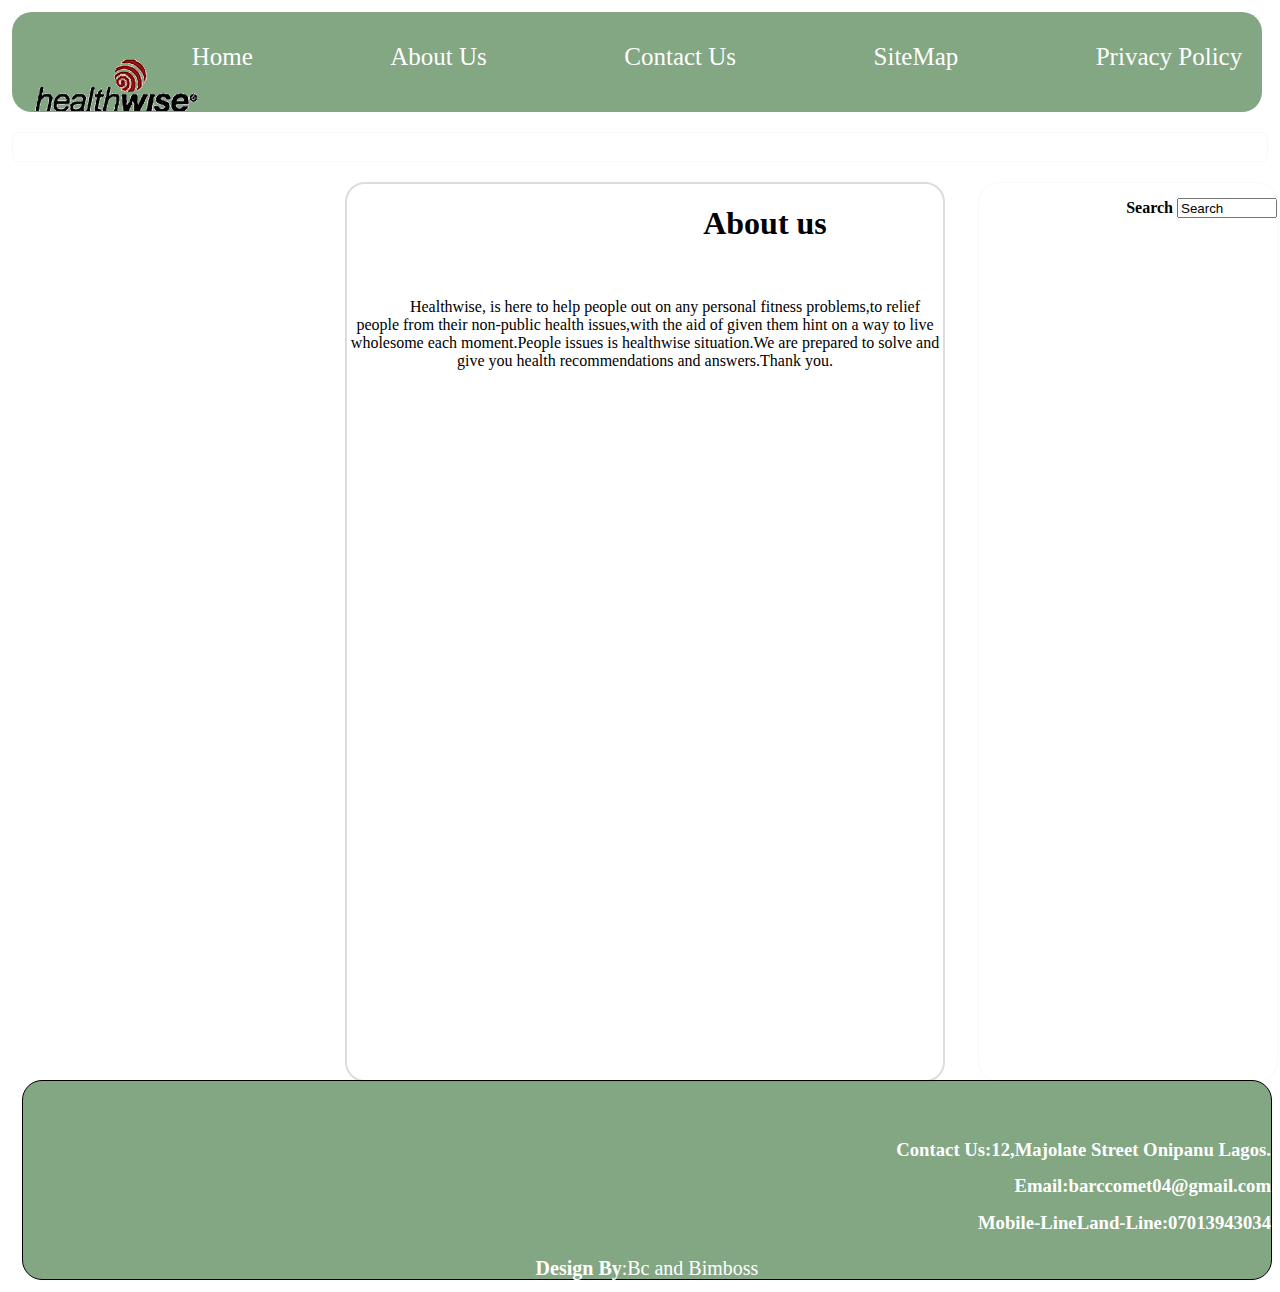
==== AboutUs.html @ e3d6519c "Healthwise" ====
<!doctype html>
<html lang="en-US">
    <head>
            <script async src="//pagead2.googlesyndication.com/pagead/js/adsbygoogle.js"></script>
            <script>
                 (adsbygoogle = window.adsbygoogle || []).push({
                      google_ad_client: "ca-pub-7226526773557247",
                      enable_page_level_ads: true
                      });
            </script>
        <meta charset ="UTF-8"/>
        <meta name ="veiwport" content ="Width=device-width intial-scale=1.0"/>
        <title>Health Wise</title>
        <link rel ="stylesheet" href ="blog.css"/>
        <style>
           #main
           {
           overflow:auto;
           display:inline-block;
           position:relative;
           }
           h1{
               position:relative;
               left:120px;
           }
           #post{
                background: white;
            }
        </style>
    </head>
    <body>
  <div id ="header">
        <div class ="logo">
                <a href ="Index.html"><img src ="healthwise2.png" alt ="HealthWise"/></a>
          </div>
      <ul>
          <li><a href ="index.html">Home</a></li>
          <li><a href ="AboutUs.html">About Us</a></li>
          <li><a href ="ContactUs.html">Contact Us</a></li>
          <li><a href ="SiteMap.html">SiteMap</a></li>
          <li><a href ="privacy_policy.html">Privacy Policy</a></li>
      </ul>
  </div>
  <div id ="ads2">
        <script async src="//pagead2.googlesyndication.com/pagead/js/adsbygoogle.js"></script>
        <!-- ads -->
        <ins class="adsbygoogle"
             style="display:block"
             data-ad-client="ca-pub-7226526773557247"
             data-ad-slot="8267597712"
             data-ad-format="auto"></ins>
        <script>
        (adsbygoogle = window.adsbygoogle || []).push({});
        </script>
  </div>
  <div id ="main-body">
  <div id ="post">

  </div>
  <div id ="main">
      <h1><span>About us</span></h1><br/>

      <p style ="text-indent:40px;">Healthwise, is here to help people  out on any personal fitness problems,to relief people from their non-public health issues,with the aid of given them hint on a way to live wholesome each moment.People issues is healthwise situation.We are prepared to solve and give you health recommendations and answers.Thank you.</p>   
  </div>
  <div id ="ads">
      <div class ="search">
        <label>Search</label>
        <input type="text" id ="search" value ="Search" style="width:100px; height:20px;"/>
        <script async src="//pagead2.googlesyndication.com/pagead/js/adsbygoogle.js"></script>
        <!-- ads -->
        <ins class="adsbygoogle"
             style="display:block"
             data-ad-client="ca-pub-7226526773557247"
             data-ad-slot="8267597712"
             data-ad-format="auto"></ins>
        <script>
        (adsbygoogle = window.adsbygoogle || []).push({});
        </script>
        </div>
  </div>
  </div>
  <br/>
  <div id ="footer">
    <p><span><strong>Design By</strong>:Bc and Bimboss</span></p>
    <h3><span><strong>Contact Us</strong>:12,Majolate Street Onipanu Lagos.</span></h3><br/>
    <h3><span><strong>Email</strong>:barccomet04@gmail.com</span></h3><br/>
    <h3><span><strong>Land-Line</strong>:07013943034</span></h3>
    <h3><span><strong>Mobile-Line</strong></span></h3>
</div>
  
    </body>
</html>
---- blog.css ----
html{}
body
{
background:url("images/healthwise6.jpg");
margin:12px;
background-repeat: no-repeat;

}
* {
box-sizing: border-box;
}
#header
{
    background: #568556bb; 
    border:1px solid transparent;
    position: relative;
    max-width: 1250px;
    border-radius: 20px;
    height: 100px;
    display:block;
    overflow: hidden;
}
.logo
{
    display:inline-block;
    position:absolute;
    top:2px;
}
ul
{
  display:flex;
  flex-flow: row nowrap;
  justify-content:space-around;
  padding:30px;
  list-style: none;
  position:relative;
  left:80px;
  margin:auto;
}
li
{
display:flex;
}
a{
    text-decoration: none;
    font-size: 25px;
    color:#ffffff;
}
a:active
{
color:#ffff00;
}
a:visited
{
    color:#ffffff;
}
a:hover
{
    color:#800000;
}
@media screen and (max-width: 700px)
{

    #main-body, body
    {
  flex-direction: row;
  flex-wrap: nowrap;
    }
}
@media only screen and (max-width:600px)
{
    #header , #footer
    {
        flex: row nowrap;
    }
}
#ads2
{
border:1px solid ghostwhite;
height:30px;
position:relative;
top:20px;
border-radius: 5px;

}
#post
{
    width:300px;
    height:900px;
    border:4px solid white;
    float:right;
    position: relative;
    top:30px;
    background: rgb(147, 196, 168);
    right:10px;
    text-align: center;
    border-radius: 20px;
    overflow:auto;
}
label
{
font-weight: bold;
}
.search
{
padding-top: 15px;
float:right;
}
#main
{
    width:600px;
    height:900px;
    display:flex;
    border:2px solid gainsboro;
    margin:auto;
    position: relative;
    right:5px;
    top:30px;
    left:5px;
    border-radius: 20px;
    overflow:auto;
    text-align:center;
}
#ads
{
    width:300px;
    height:900px;
    border:1px solid ghostwhite;
    position: relative;
    top:30px;
    left:20px;
    right:20px;
    border-radius: 20px;
    overflow:auto;
}
#main-body
{
    margin:10px;
    display:flex;
    flex-wrap: nowrap;
    max-width: 1250px;
    
}
#footer
{
border: 1px solid black;
height: 200px;
background:#568556bb;
text-align:center;
position:relative;
left:10px;
right:10px;
max-width: 1250px;
border-radius: 20px;
overflow:none;
}
p>span
{
    position:relative;
    top:160px;
    font-size: 20px;
    color: white;

}
h3>span
{
float:right;
font-style: inherit;
color:white;
}
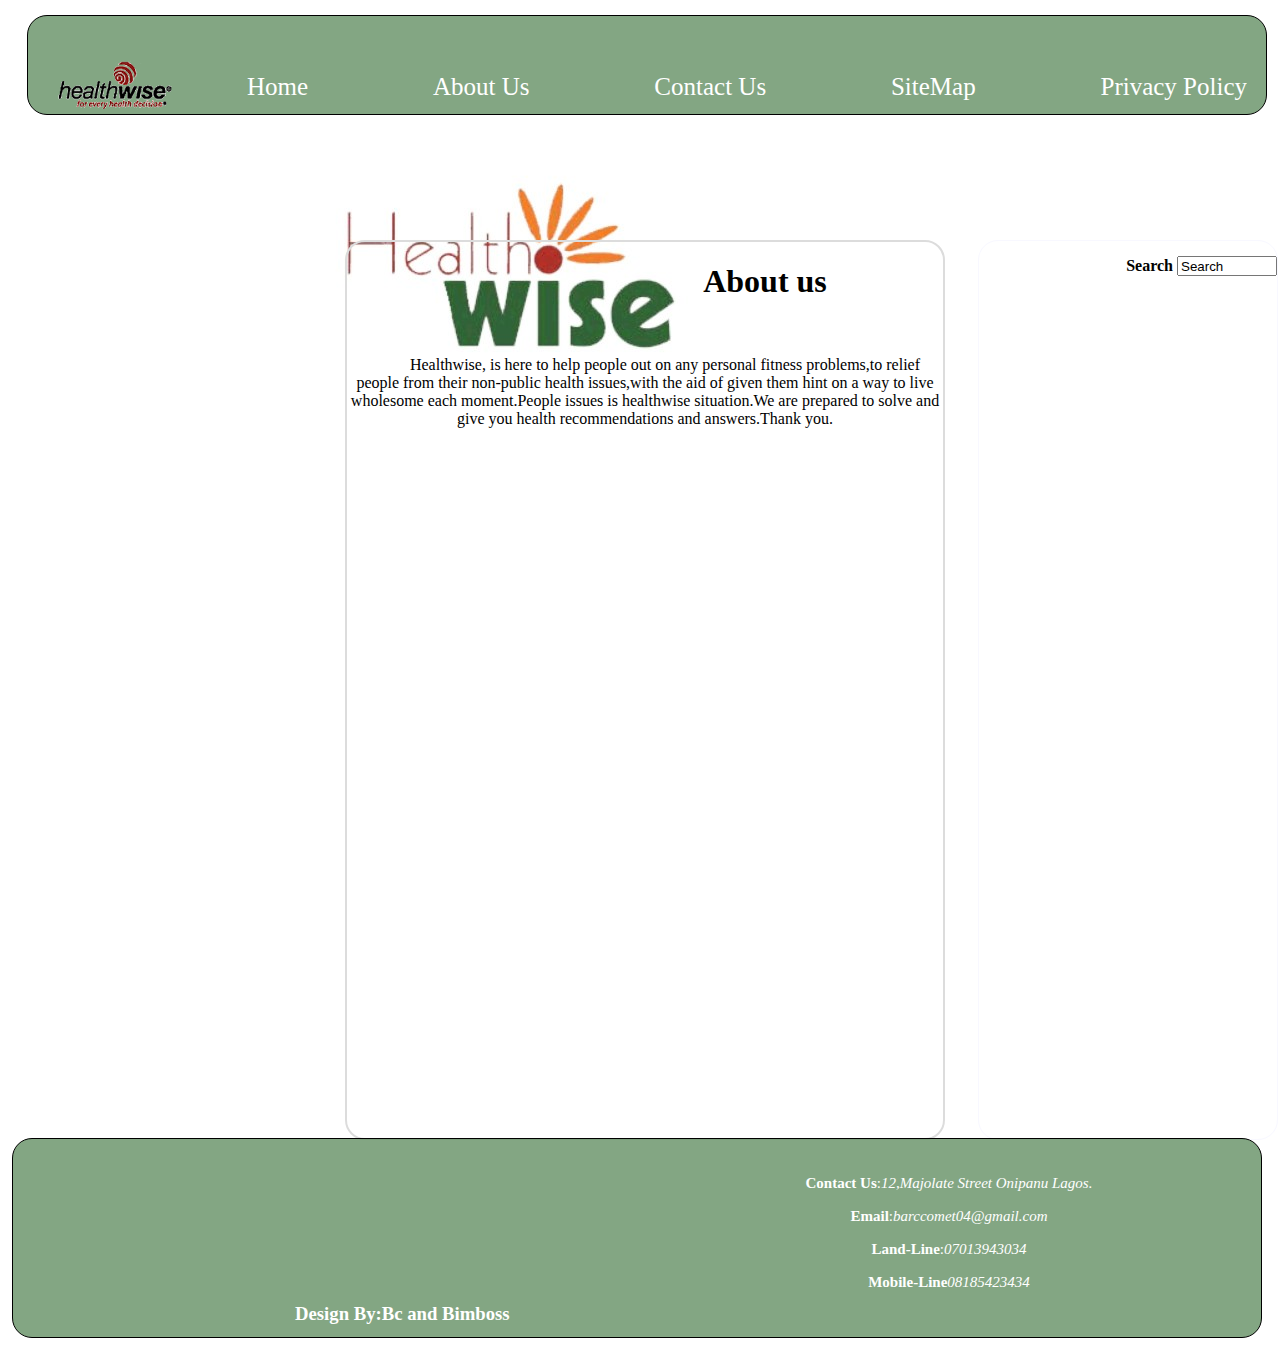
==== commit 12e2b069: "Healthwise" ====
--- a/AboutUs.html
+++ b/AboutUs.html
@@ -29,18 +29,19 @@
         </style>
     </head>
     <body>
-  <div id ="header">
-        <div class ="logo">
-                <a href ="Index.html"><img src ="healthwise2.png" alt ="HealthWise"/></a>
-          </div>
-      <ul>
-          <li><a href ="index.html">Home</a></li>
-          <li><a href ="AboutUs.html">About Us</a></li>
-          <li><a href ="ContactUs.html">Contact Us</a></li>
-          <li><a href ="SiteMap.html">SiteMap</a></li>
-          <li><a href ="privacy_policy.html">Privacy Policy</a></li>
-      </ul>
-  </div>
+            <div id ="header">
+                    <div id ="logo">
+                            <a href ="index.html"><img src ="healthwise2.png" alt ="Healthwise" style ="width:150px;"></img></a>
+                    
+                        </div>
+                    <div id ="menu">
+                            <li><a href ="index.html">Home</a></li>
+                            <li><a href ="AboutUs.html">About Us</a></li>
+                            <li><a href ="ContactUs.html">Contact Us</a></li>
+                            <li><a href ="SiteMap.html">SiteMap</a></li>
+                            <li><a href ="privacy_policy.html">Privacy Policy</a></li>
+                    </div>
+                </div>
   <div id ="ads2">
         <script async src="//pagead2.googlesyndication.com/pagead/js/adsbygoogle.js"></script>
         <!-- ads -->
@@ -55,7 +56,16 @@
   </div>
   <div id ="main-body">
   <div id ="post">
-
+        <script async src="//pagead2.googlesyndication.com/pagead/js/adsbygoogle.js"></script>
+        <!-- ads -->
+        <ins class="adsbygoogle"
+             style="display:block"
+             data-ad-client="ca-pub-7226526773557247"
+             data-ad-slot="8267597712"
+             data-ad-format="auto"></ins>
+        <script>
+        (adsbygoogle = window.adsbygoogle || []).push({});
+        </script>
   </div>
   <div id ="main">
       <h1><span>About us</span></h1><br/>
@@ -81,12 +91,16 @@
   </div>
   <br/>
   <div id ="footer">
-    <p><span><strong>Design By</strong>:Bc and Bimboss</span></p>
-    <h3><span><strong>Contact Us</strong>:12,Majolate Street Onipanu Lagos.</span></h3><br/>
-    <h3><span><strong>Email</strong>:barccomet04@gmail.com</span></h3><br/>
-    <h3><span><strong>Land-Line</strong>:07013943034</span></h3>
-    <h3><span><strong>Mobile-Line</strong></span></h3>
-</div>
+        <div id ="design">
+                <h3><span><strong></strong>Design By</strong>:Bc and Bimboss</span></h3>
+        </div>
+        <div id ="contact">
+                <p><span><strong>Contact Us</strong>:<em>12,Majolate Street Onipanu Lagos.</em></span></p>
+        <p><span><strong>Email</strong>:<em>barccomet04@gmail.com</em></span></p>
+        <p><span><strong>Land-Line</strong>:<em>07013943034</em></span></p>
+        <p><span><strong>Mobile-Line</strong><em>08185423434</em></span></p>
+        </div>
+    </div>
   
     </body>
-</html>+</html>
--- a/blog.css
+++ b/blog.css
@@ -1,7 +1,7 @@
 html{}
 body
 {
-background:url("images/healthwise6.jpg");
+background:url("healthwise6.jpg");
 margin:12px;
 background-repeat: no-repeat;
 
@@ -9,37 +9,45 @@
 * {
 box-sizing: border-box;
 }
-#header
-{
-    background: #568556bb; 
-    border:1px solid transparent;
-    position: relative;
-    max-width: 1250px;
-    border-radius: 20px;
-    height: 100px;
-    display:block;
+#header{
+    background: #568556bb;
+    width:1240px;
+    min-width: 500px;
+    height:100px;
+    display:flex;
+    flex-flow:row nowrap;
+    justify-content:space-between ;
+    border-radius:20px;
+    padding:15px;
+    margin:15px;
     overflow: hidden;
+    line-height:12px;
+    border:1px solid black;
 }
-.logo
-{
-    display:inline-block;
-    position:absolute;
-    top:2px;
+
+#menu{
+    width:1000px;
+    height:100px;
+    display:flex;
+    flex-flow:row nowrap;
+    -ms-flex-flow: row nowrap;
+    justify-content: space-between;
+    list-style-type: none;
+    overflow:hidden;
+    margin:auto;
+
 }
-ul
-{
-  display:flex;
-  flex-flow: row nowrap;
-  justify-content:space-around;
-  padding:30px;
-  list-style: none;
-  position:relative;
-  left:80px;
-  margin:auto;
+#logo{
+    width:200px;
+    height:100px;
+    overflow:hidden;
+
 }
 li
 {
-display:flex;
+    float:left;
+    position:relative;
+    top:50px
 }
 a{
     text-decoration: none;
@@ -58,29 +66,28 @@
 {
     color:#800000;
 }
-@media screen and (max-width: 700px)
-{
-
-    #main-body, body
-    {
-  flex-direction: row;
-  flex-wrap: nowrap;
-    }
-}
-@media only screen and (max-width:600px)
+@media (min-width:400px)
 {
     #header , #footer
     {
+        display:flex;
         flex: row nowrap;
+        position:relative;
     }
 }
 #ads2
 {
-border:1px solid ghostwhite;
-height:30px;
+height:70px;
 position:relative;
-top:20px;
+top:0px;
 border-radius: 5px;
+display:flex;
+    flex-wrap:nowrap;
+    width:1250px;
+    margin:10px;
+    overflow:hidden;
+    flex-flow:row nowrap;
+    border-radius: 20px;
 
 }
 #post
@@ -141,30 +148,49 @@
     max-width: 1250px;
     
 }
-#footer
-{
-border: 1px solid black;
-height: 200px;
-background:#568556bb;
-text-align:center;
-position:relative;
-left:10px;
-right:10px;
-max-width: 1250px;
-border-radius: 20px;
-overflow:none;
+#footer{
+    border:1px solid black;
+    background:#568556bb;
+    height:200px;
+    width:1250px;
+    min-width: 500px;
+    display:flex;
+    -ms-flex-flow: row nowrap;
+    flex-flow:row wrap;
+    overflow:hidden;
+    justify-content: space-around;
+    border-radius:20px;
 }
-p>span
-{
+#design{
+    height:50px;
+    width:500px;
     position:relative;
-    top:160px;
-    font-size: 20px;
-    color: white;
-
+    top:145px;
+    left:20px;
+    overflow:none;
+    display:flex;
+    -ms-flex-flow:row nowrap;
+    flex-flow:row nowrap;
+    text-align:center;
+    text-indent: 200px;
+    padding:0px;
+    margin:0px;
 }
-h3>span
-{
-float:right;
-font-style: inherit;
-color:white;
+#contact{
+    height:170px;
+    width:500px;
+    position:relative;
+    top:20px;
+    overflow:auto;
+    display:inline-block;
+    text-align: center;
+}
+p>span{
+  position:relative;
+  display:block;
+  font-size: 15px;
+  color:rgb(255, 255, 255);
+}
+h3>span{
+   color:rgb(255, 255, 255);
 }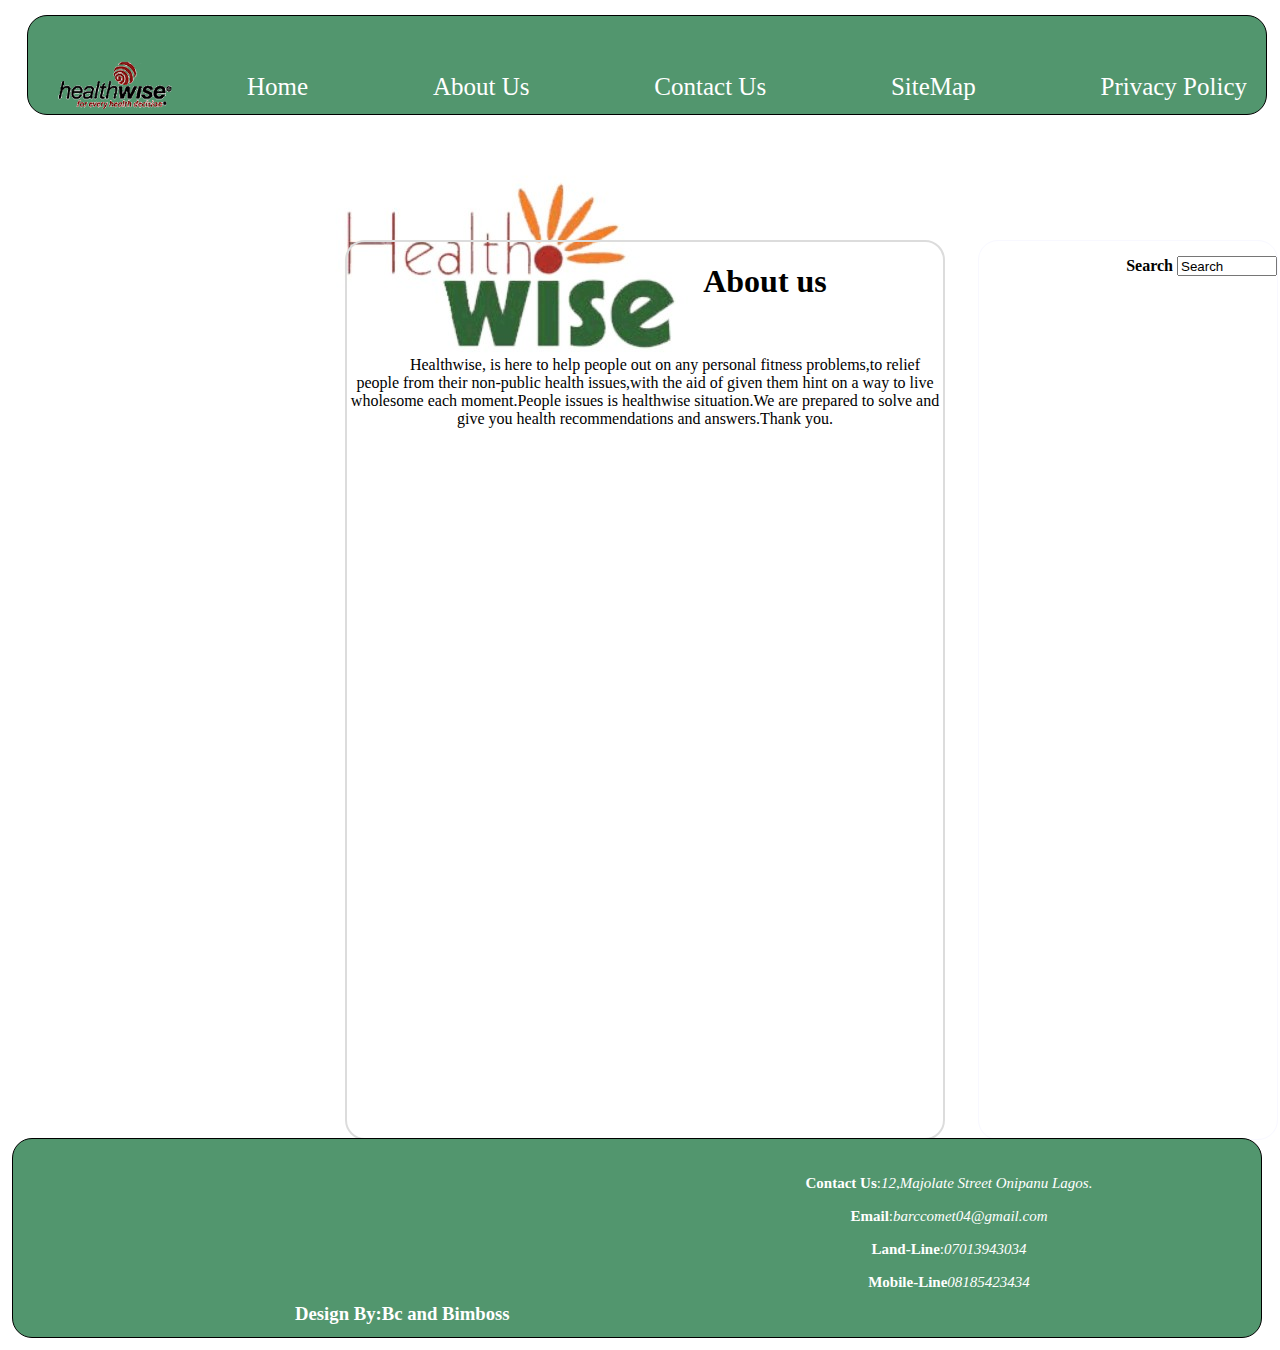
==== commit ec2c1d8c: "Healthwise" ====
--- a/AboutUs.html
+++ b/AboutUs.html
@@ -7,6 +7,16 @@
                       google_ad_client: "ca-pub-7226526773557247",
                       enable_page_level_ads: true
                       });
+            </script>
+            <script async src="//pagead2.googlesyndication.com/pagead/js/adsbygoogle.js"></script>
+            <!-- ads -->
+            <ins class="adsbygoogle"
+                 style="display:block"
+                 data-ad-client="ca-pub-7226526773557247"
+                 data-ad-slot="8267597712"
+                 data-ad-format="auto"></ins>
+            <script>
+            (adsbygoogle = window.adsbygoogle || []).push({});
             </script>
         <meta charset ="UTF-8"/>
         <meta name ="veiwport" content ="Width=device-width intial-scale=1.0"/>
--- a/blog.css
+++ b/blog.css
@@ -10,7 +10,7 @@
 box-sizing: border-box;
 }
 #header{
-    background: #568556bb;
+    background: rgb(82, 150, 110);
     width:1240px;
     min-width: 500px;
     height:100px;
@@ -52,19 +52,19 @@
 a{
     text-decoration: none;
     font-size: 25px;
-    color:#ffffff;
+    color:white;
 }
 a:active
 {
-color:#ffff00;
+color:rgb(219, 221, 73);
 }
 a:visited
 {
-    color:#ffffff;
+    color:rgba(255, 255, 255, 0.904);
 }
 a:hover
 {
-    color:#800000;
+    color:rgb(224, 104, 49);
 }
 @media (min-width:400px)
 {
@@ -81,12 +81,9 @@
 position:relative;
 top:0px;
 border-radius: 5px;
-display:flex;
-    flex-wrap:nowrap;
     width:1250px;
     margin:10px;
-    overflow:hidden;
-    flex-flow:row nowrap;
+    overflow:auto;
     border-radius: 20px;
 
 }
@@ -150,7 +147,7 @@
 }
 #footer{
     border:1px solid black;
-    background:#568556bb;
+    background:rgb(82, 150, 110);
     height:200px;
     width:1250px;
     min-width: 500px;
